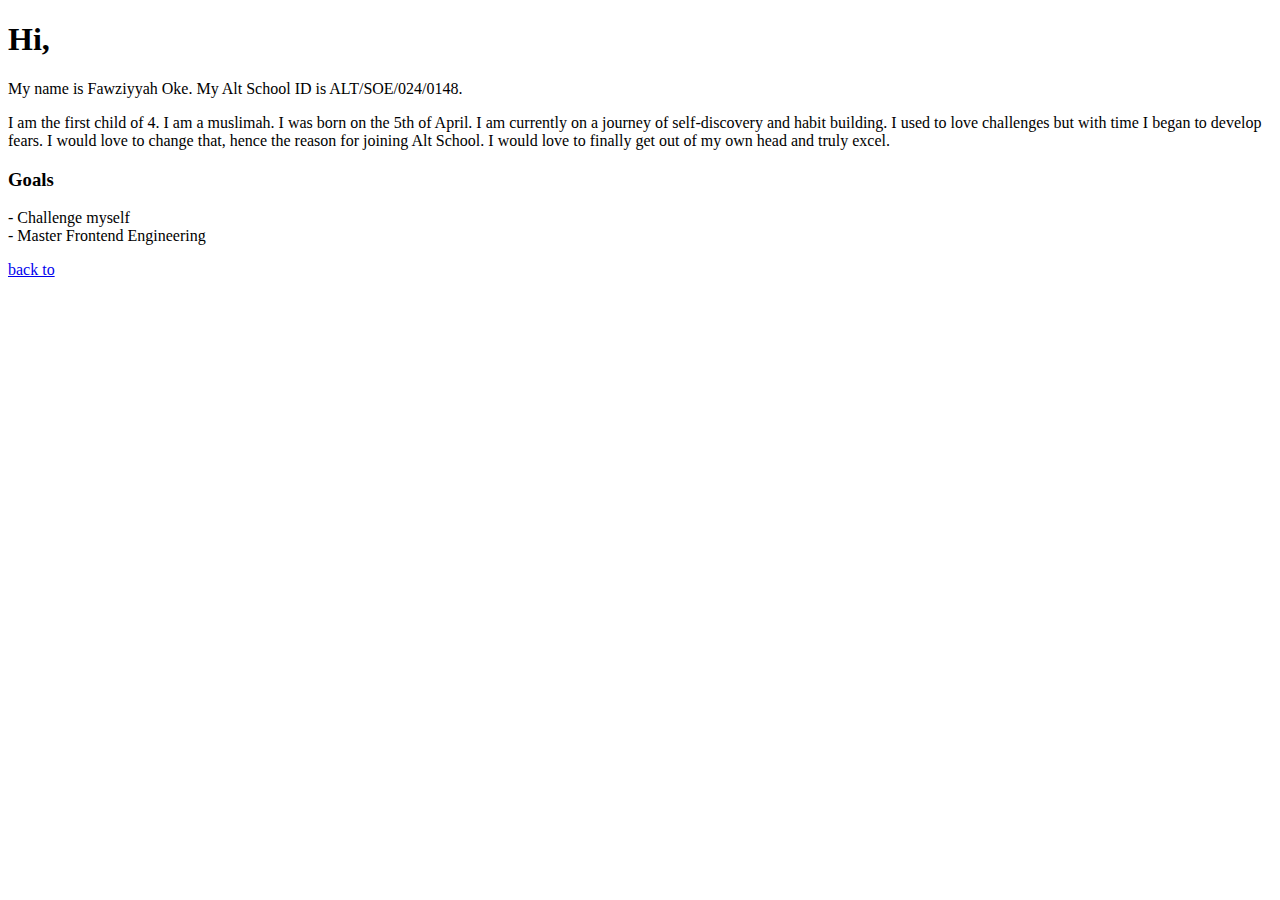
==== Altschool-sem1/index.html @ 74ed0e32 "done" ====
<!DOCTYPE html>
<html lang="en">
<head>
    <meta charset="UTF-8">
    <meta name="viewport" content="width=device-width, initial-scale=1.0">
    <title>Altschool html assignment 1</title>
</head>
<body>
    <h1 id="top">
        Hi, 
    </h1>
    <p>My name is Fawziyyah Oke. My Alt School ID is ALT/SOE/024/0148.</p>
    <p>I am the first child of 4. I am a muslimah. I was born on the 5th of April.
        I am currently on a journey of self-discovery and habit building. I used
        to love challenges but with time I began to develop fears. I would love to 
        change that, hence the reason for joining Alt School. I would love to 
        finally get out of my own head and truly excel. 
    </p>
    <h3>Goals</h3>  
    <p>
        - Challenge myself <br>
        - Master Frontend Engineering
    </p>
<footer>
    <a href="#top">back to </a>
</footer>
</body>
</html>
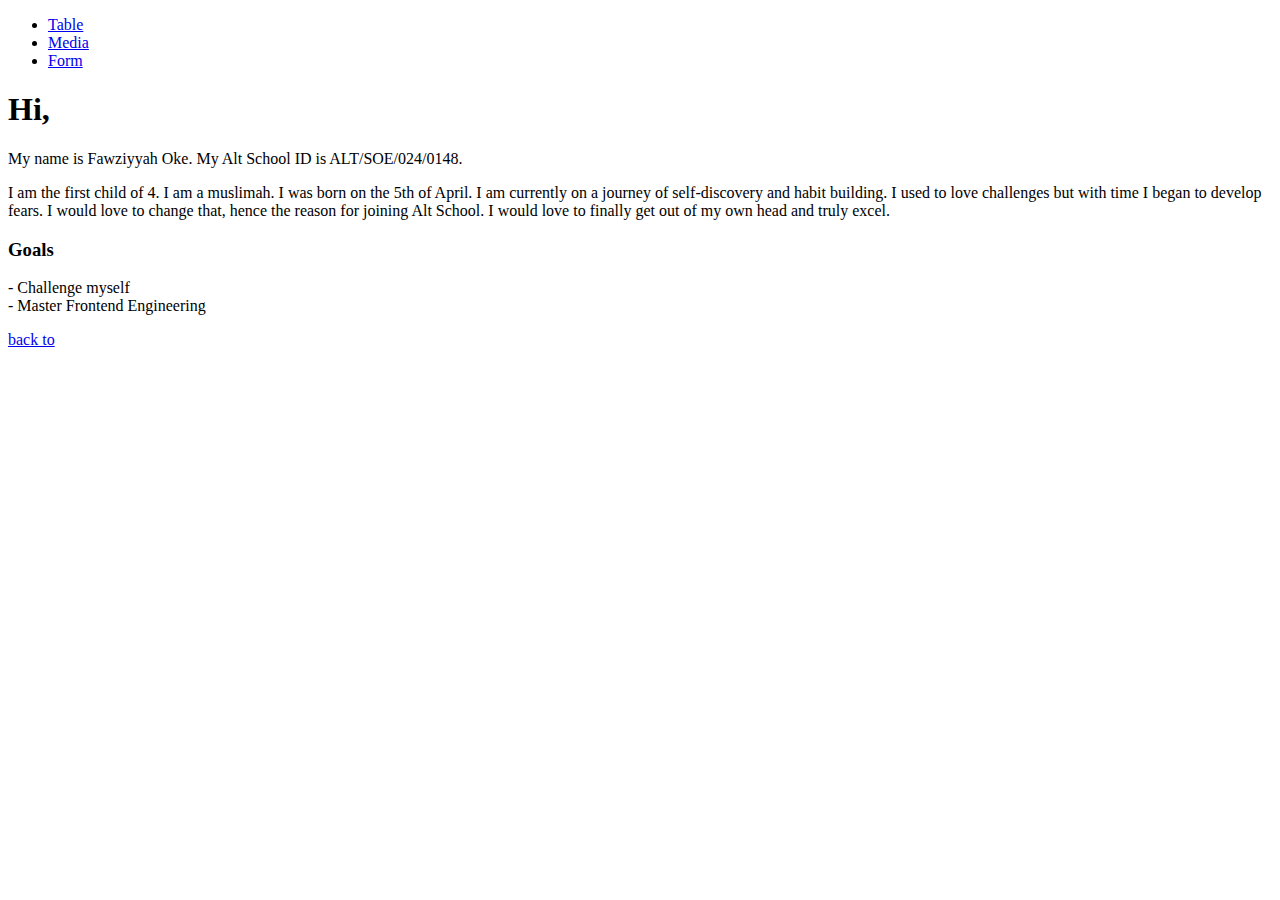
==== commit 3131b42c: "update" ====
--- a/Altschool-sem1/index.html
+++ b/Altschool-sem1/index.html
@@ -6,6 +6,15 @@
     <title>Altschool html assignment 1</title>
 </head>
 <body>
+    <header>
+        <nav>
+            <ul>
+                <li><a href="./table.html">Table</a></li>
+                <li><a href="./media.html">Media</a></li>
+                <li><a href="./form.html">Form</a></li>
+            </ul>
+        </nav>
+    </header>
     <h1 id="top">
         Hi, 
     </h1>
